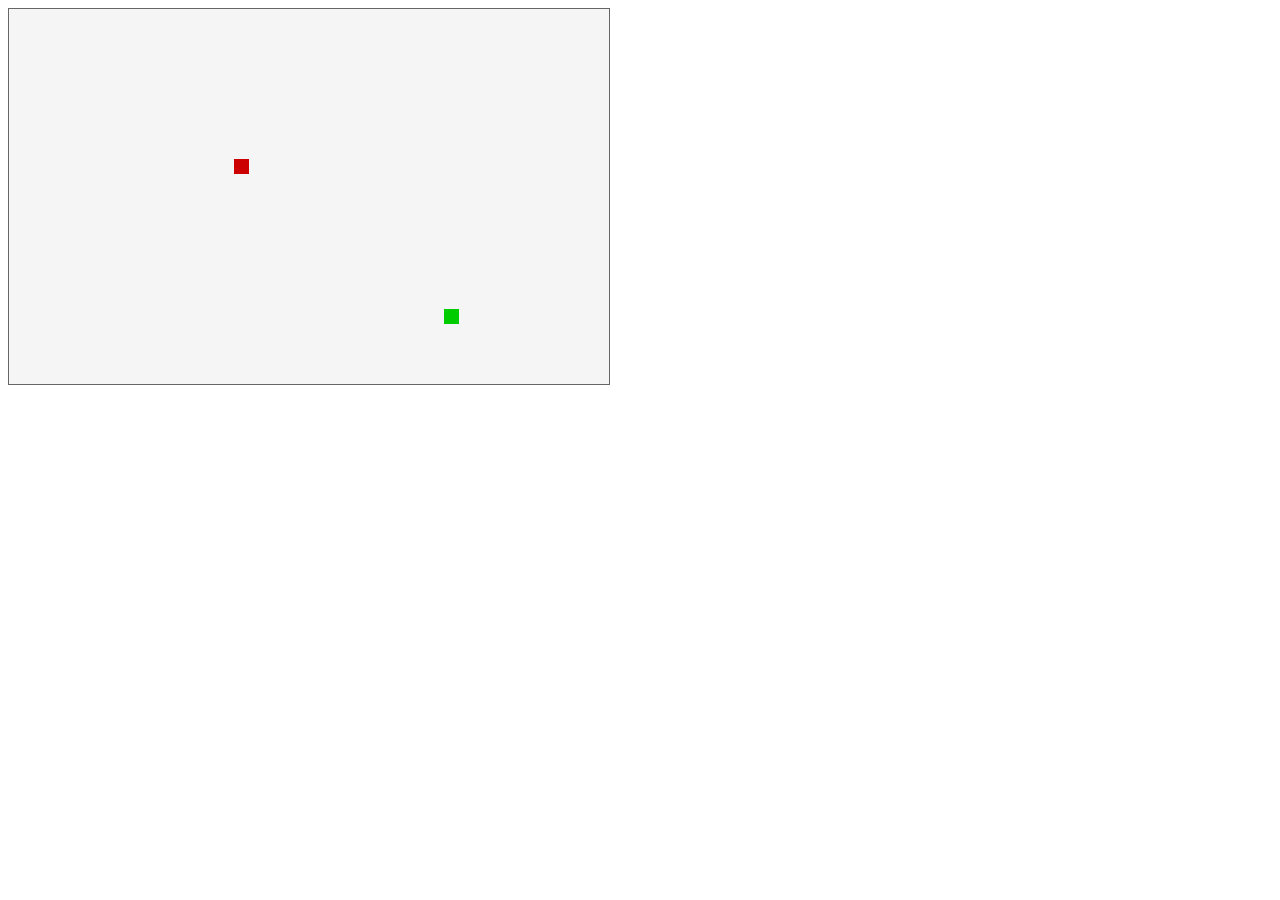
==== index.html @ c066f840 "start" ====
<html>
    <head>
        <style>
            canvas{ border: solid 1px #666; background: #f5f5f5;}
        </style>
    </head>
    <body onload="snake();">
        <canvas id="canvas"></canvas>

        <script>

            function snake() {
                var direction = 'Right';

                var opt = {w: 15, h: 15, x: 150, y: 150, ctx: null};

                opt.width = opt.w * 40;
                opt.height = opt.w * 25;

                var line = [[opt.x, opt.y]];

                var directions = {
                    'Left': [-1, 0],
                    'Right': [1, 0],
                    'Up': [0, -1],
                    'Down': [0, 1],
                };

                function ctx() {
                    if (opt.ctx) {
                        return opt.ctx;
                    }

                    var canvas = document.getElementById('canvas');
                    if (!canvas.getContext) {
                        return;
                    }
                    canvas.width = opt.width;
                    canvas.height = opt.height;
                    canvas.focus();
                    return opt.ctx = canvas.getContext('2d');

                }

                function check_xy(x, y) {
                    if (x > opt.width - opt.w) {
                        x = 0;
                    }
                    if (y > opt.height - opt.h) {
                        y = 0;
                    }
                    if (x < 0) {
                        x = opt.width - opt.w;
                    }
                    if (y < 0) {
                        y = opt.height - opt.h;
                    }
                    return [x, y];
                }

                function rect(x, y) {
                    [x, y] = check_xy(x, y);
                    ctx().fillStyle = "#c00";
                    ctx().fillRect(x, y, opt.w, opt.h);
                    return [x, y];
                }

                function clear(x, y) {
                    ctx().clearRect(x, y, opt.w, opt.h);
                }

                function next_step() {
                    return check_xy(opt.x + opt.w * directions[direction][0], opt.y + opt.h * directions[direction][1]);
                }


                function rabbit() {
                    var x, y;
                    [x, y] = check_xy(Math.floor(opt.width * Math.random() / opt.w) * opt.w,
                            Math.floor(opt.height * Math.random() / opt.h) * opt.h);

                    if (check_collision(x, y)) {
                        return rabbit();
                    }
                    ctx().fillStyle = "#0C0";
                    ctx().fillRect(x, y, opt.w, opt.h);
                    return [x, y];
                }

                function check_collision(x, y) {
                    var i;
                    for (i = 0; i < line.length; i++) {
                        if (x == line[i][0] && y == line[i][1]) {
                            return i+1;
                        }
                    }
                    return false;
                }


                function start() {
                    setInterval(function () {
                        [opt.x, opt.y] = next_step();
                        var s = check_collision(opt.x, opt.y);
                        line.push(rect(opt.x, opt.y));
                        //console.log(s);
                        if (opt.x == rabbit_pos[0] && opt.y == rabbit_pos[1]) {
                            rabbit_pos = rabbit();
                        } else if(s) {
                            for (var i = 0; i < s; i++) {
                                clear(line[i][0], line[i][1]);
                            }
                           line.splice(0,s);
                        }else{
                            clear(line[0][0], line[0][1]);
                            line.shift();
                        }
                    }, 120);
                }

                window.onkeydown = function (e) {
                    var key = e.key.replace('Arrow', '');
                    if (!directions[key]) {
                        return;
                    }
                    direction = key;
                }

                var rabbit_pos = rabbit();
                start();
            }



        </script>
    </body>
</html>
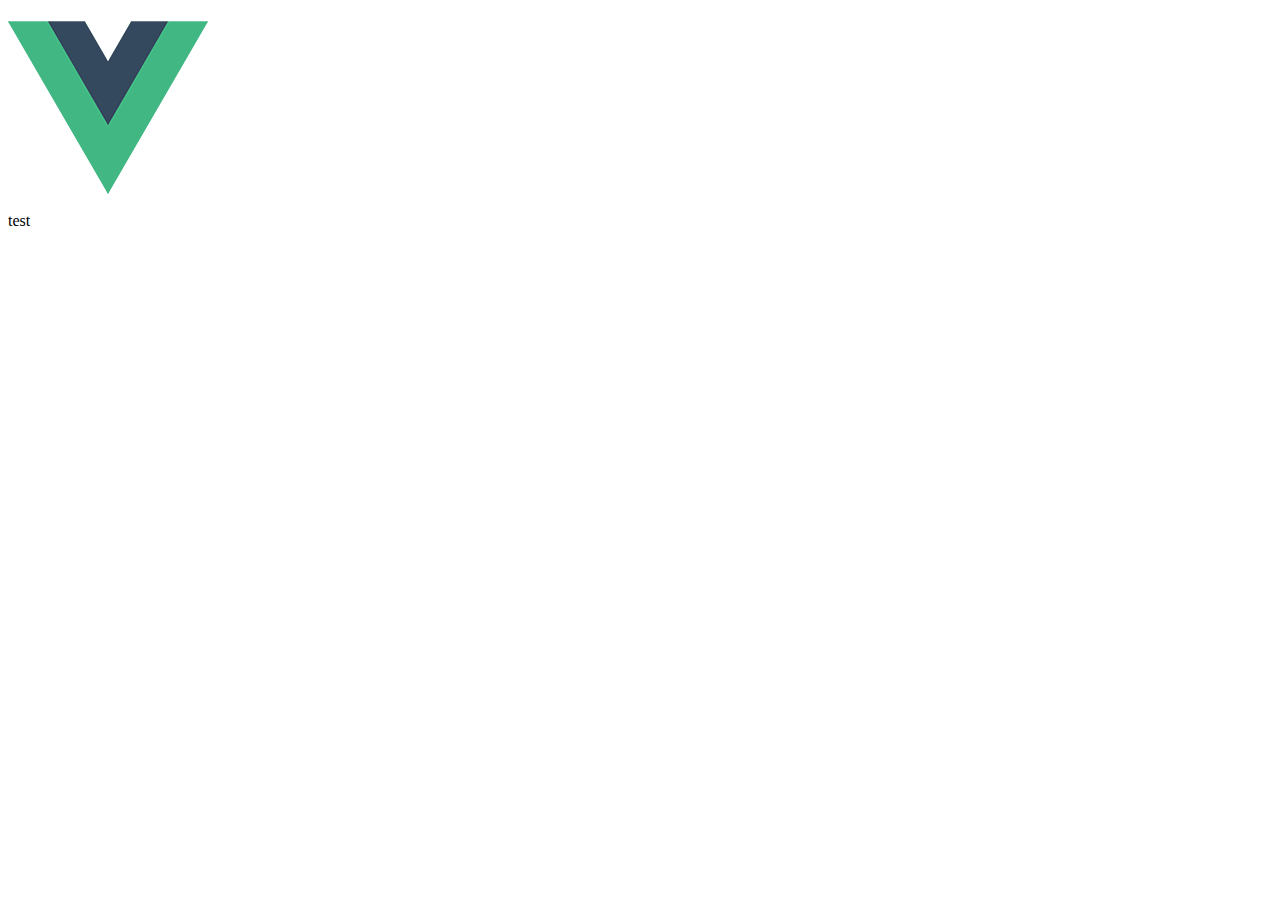
==== commit e5351ffa: "m" ====
--- a/index.html
+++ b/index.html
@@ -1,137 +1 @@
-<html>
-    <head>
-        <style>
-            canvas{ border: solid 1px #666; background: #f5f5f5;}
-        </style>
-    </head>
-    <body onload="snake();">
-        <canvas id="canvas"></canvas>
-
-        <script>
-
-            function snake() {
-                var direction = 'Right';
-
-                var opt = {w: 15, h: 15, x: 150, y: 150, ctx: null};
-
-                opt.width = opt.w * 40;
-                opt.height = opt.w * 25;
-
-                var line = [[opt.x, opt.y]];
-
-                var directions = {
-                    'Left': [-1, 0],
-                    'Right': [1, 0],
-                    'Up': [0, -1],
-                    'Down': [0, 1],
-                };
-
-                function ctx() {
-                    if (opt.ctx) {
-                        return opt.ctx;
-                    }
-
-                    var canvas = document.getElementById('canvas');
-                    if (!canvas.getContext) {
-                        return;
-                    }
-                    canvas.width = opt.width;
-                    canvas.height = opt.height;
-                    canvas.focus();
-                    return opt.ctx = canvas.getContext('2d');
-
-                }
-
-                function check_xy(x, y) {
-                    if (x > opt.width - opt.w) {
-                        x = 0;
-                    }
-                    if (y > opt.height - opt.h) {
-                        y = 0;
-                    }
-                    if (x < 0) {
-                        x = opt.width - opt.w;
-                    }
-                    if (y < 0) {
-                        y = opt.height - opt.h;
-                    }
-                    return [x, y];
-                }
-
-                function rect(x, y) {
-                    [x, y] = check_xy(x, y);
-                    ctx().fillStyle = "#c00";
-                    ctx().fillRect(x, y, opt.w, opt.h);
-                    return [x, y];
-                }
-
-                function clear(x, y) {
-                    ctx().clearRect(x, y, opt.w, opt.h);
-                }
-
-                function next_step() {
-                    return check_xy(opt.x + opt.w * directions[direction][0], opt.y + opt.h * directions[direction][1]);
-                }
-
-
-                function rabbit() {
-                    var x, y;
-                    [x, y] = check_xy(Math.floor(opt.width * Math.random() / opt.w) * opt.w,
-                            Math.floor(opt.height * Math.random() / opt.h) * opt.h);
-
-                    if (check_collision(x, y)) {
-                        return rabbit();
-                    }
-                    ctx().fillStyle = "#0C0";
-                    ctx().fillRect(x, y, opt.w, opt.h);
-                    return [x, y];
-                }
-
-                function check_collision(x, y) {
-                    var i;
-                    for (i = 0; i < line.length; i++) {
-                        if (x == line[i][0] && y == line[i][1]) {
-                            return i+1;
-                        }
-                    }
-                    return false;
-                }
-
-
-                function start() {
-                    setInterval(function () {
-                        [opt.x, opt.y] = next_step();
-                        var s = check_collision(opt.x, opt.y);
-                        line.push(rect(opt.x, opt.y));
-                        //console.log(s);
-                        if (opt.x == rabbit_pos[0] && opt.y == rabbit_pos[1]) {
-                            rabbit_pos = rabbit();
-                        } else if(s) {
-                            for (var i = 0; i < s; i++) {
-                                clear(line[i][0], line[i][1]);
-                            }
-                           line.splice(0,s);
-                        }else{
-                            clear(line[0][0], line[0][1]);
-                            line.shift();
-                        }
-                    }, 120);
-                }
-
-                window.onkeydown = function (e) {
-                    var key = e.key.replace('Arrow', '');
-                    if (!directions[key]) {
-                        return;
-                    }
-                    direction = key;
-                }
-
-                var rabbit_pos = rabbit();
-                start();
-            }
-
-
-
-        </script>
-    </body>
-</html>
+<!doctype html><html lang=""><head><meta charset="utf-8"><meta http-equiv="X-UA-Compatible" content="IE=edge"><meta name="viewport" content="width=device-width,initial-scale=1"><!--[if IE]><link rel="icon" href="/favicon.ico"><![endif]--><title>test</title><script defer="defer" src="/js/chunk-vendors.4d8a830d.js"></script><script defer="defer" src="/js/app.c45c97c4.js"></script><link rel="icon" type="image/svg+xml" href="/img/icons/favicon.svg"><link rel="icon" type="image/png" sizes="32x32" href="/img/icons/favicon-32x32.png"><link rel="icon" type="image/png" sizes="16x16" href="/img/icons/favicon-16x16.png"><link rel="manifest" href="/manifest.json"><meta name="theme-color" content="#4DBA87"><meta name="apple-mobile-web-app-capable" content="no"><meta name="apple-mobile-web-app-status-bar-style" content="default"><meta name="apple-mobile-web-app-title" content="test"><link rel="apple-touch-icon" href="/img/icons/apple-touch-icon-152x152.png"><link rel="mask-icon" href="/img/icons/safari-pinned-tab.svg" color="#4DBA87"><meta name="msapplication-TileImage" content="/img/icons/msapplication-icon-144x144.png"><meta name="msapplication-TileColor" content="#000000"></head><body><noscript><strong>We're sorry but test doesn't work properly without JavaScript enabled. Please enable it to continue.</strong></noscript><div id="app"></div></body></html>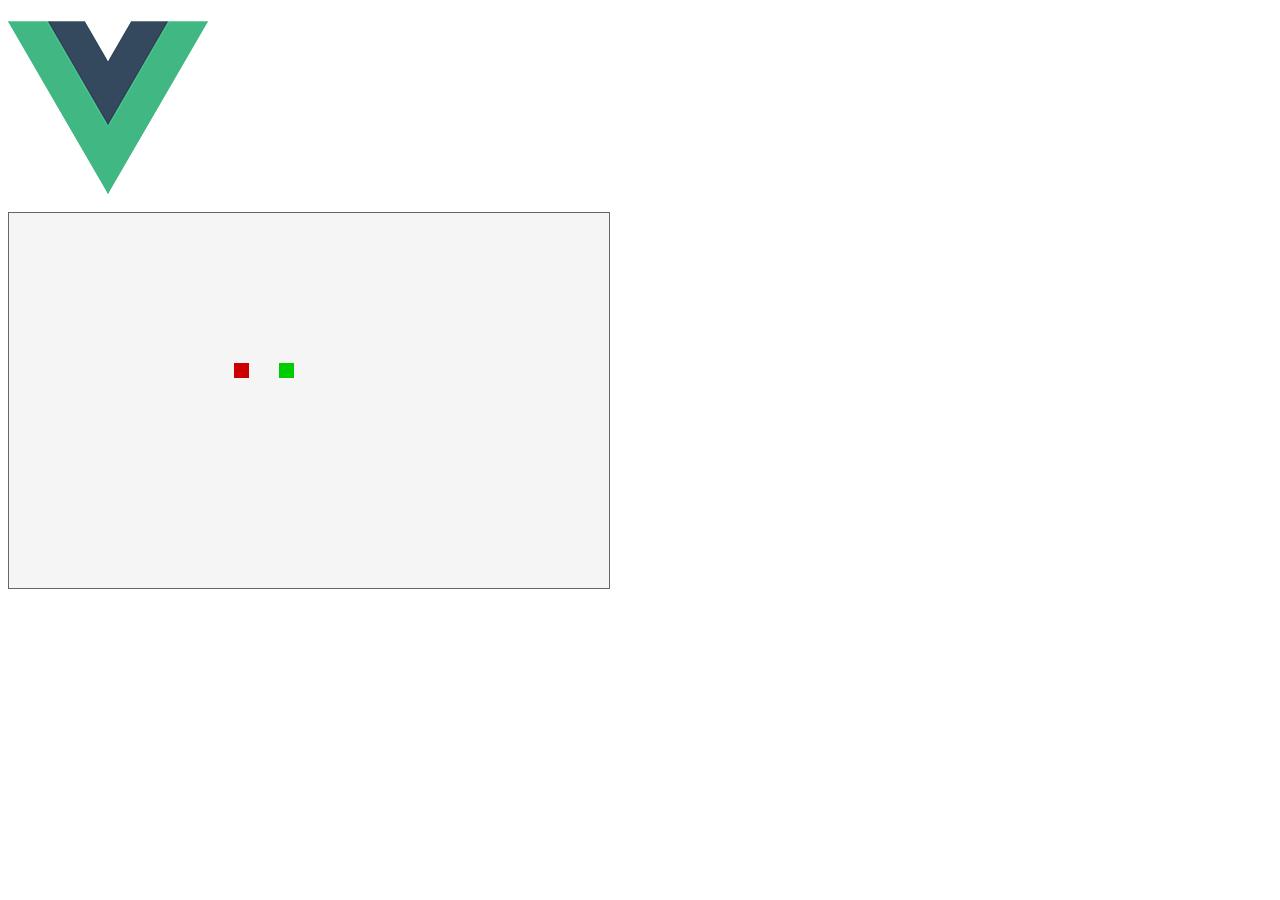
==== commit 8d2b1c3d: "m" ====
--- a/index.html
+++ b/index.html
@@ -1 +1 @@
-<!doctype html><html lang=""><head><meta charset="utf-8"><meta http-equiv="X-UA-Compatible" content="IE=edge"><meta name="viewport" content="width=device-width,initial-scale=1"><!--[if IE]><link rel="icon" href="/favicon.ico"><![endif]--><title>test</title><script defer="defer" src="/js/chunk-vendors.4d8a830d.js"></script><script defer="defer" src="/js/app.c45c97c4.js"></script><link rel="icon" type="image/svg+xml" href="/img/icons/favicon.svg"><link rel="icon" type="image/png" sizes="32x32" href="/img/icons/favicon-32x32.png"><link rel="icon" type="image/png" sizes="16x16" href="/img/icons/favicon-16x16.png"><link rel="manifest" href="/manifest.json"><meta name="theme-color" content="#4DBA87"><meta name="apple-mobile-web-app-capable" content="no"><meta name="apple-mobile-web-app-status-bar-style" content="default"><meta name="apple-mobile-web-app-title" content="test"><link rel="apple-touch-icon" href="/img/icons/apple-touch-icon-152x152.png"><link rel="mask-icon" href="/img/icons/safari-pinned-tab.svg" color="#4DBA87"><meta name="msapplication-TileImage" content="/img/icons/msapplication-icon-144x144.png"><meta name="msapplication-TileColor" content="#000000"></head><body><noscript><strong>We're sorry but test doesn't work properly without JavaScript enabled. Please enable it to continue.</strong></noscript><div id="app"></div></body></html>+<!doctype html><html lang=""><head><meta charset="utf-8"><meta http-equiv="X-UA-Compatible" content="IE=edge"><meta name="viewport" content="width=device-width,initial-scale=1"><!--[if IE]><link rel="icon" href="/favicon.ico"><![endif]--><title>test</title><script defer="defer" src="/js/chunk-vendors.ce9fa47c.js"></script><script defer="defer" src="/js/app.fbe08098.js"></script><link href="/css/app.4b2d4083.css" rel="stylesheet"><link rel="icon" type="image/svg+xml" href="/img/icons/favicon.svg"><link rel="icon" type="image/png" sizes="32x32" href="/img/icons/favicon-32x32.png"><link rel="icon" type="image/png" sizes="16x16" href="/img/icons/favicon-16x16.png"><link rel="manifest" href="/manifest.json"><meta name="theme-color" content="#4DBA87"><meta name="apple-mobile-web-app-capable" content="no"><meta name="apple-mobile-web-app-status-bar-style" content="default"><meta name="apple-mobile-web-app-title" content="test"><link rel="apple-touch-icon" href="/img/icons/apple-touch-icon-152x152.png"><link rel="mask-icon" href="/img/icons/safari-pinned-tab.svg" color="#4DBA87"><meta name="msapplication-TileImage" content="/img/icons/msapplication-icon-144x144.png"><meta name="msapplication-TileColor" content="#000000"></head><body><noscript><strong>We're sorry but test doesn't work properly without JavaScript enabled. Please enable it to continue.</strong></noscript><div id="app"></div></body></html>--- a/css/app.4b2d4083.css
+++ b/css/app.4b2d4083.css
@@ -0,0 +1 @@
+canvas{border:1px solid #666;background:#f5f5f5}